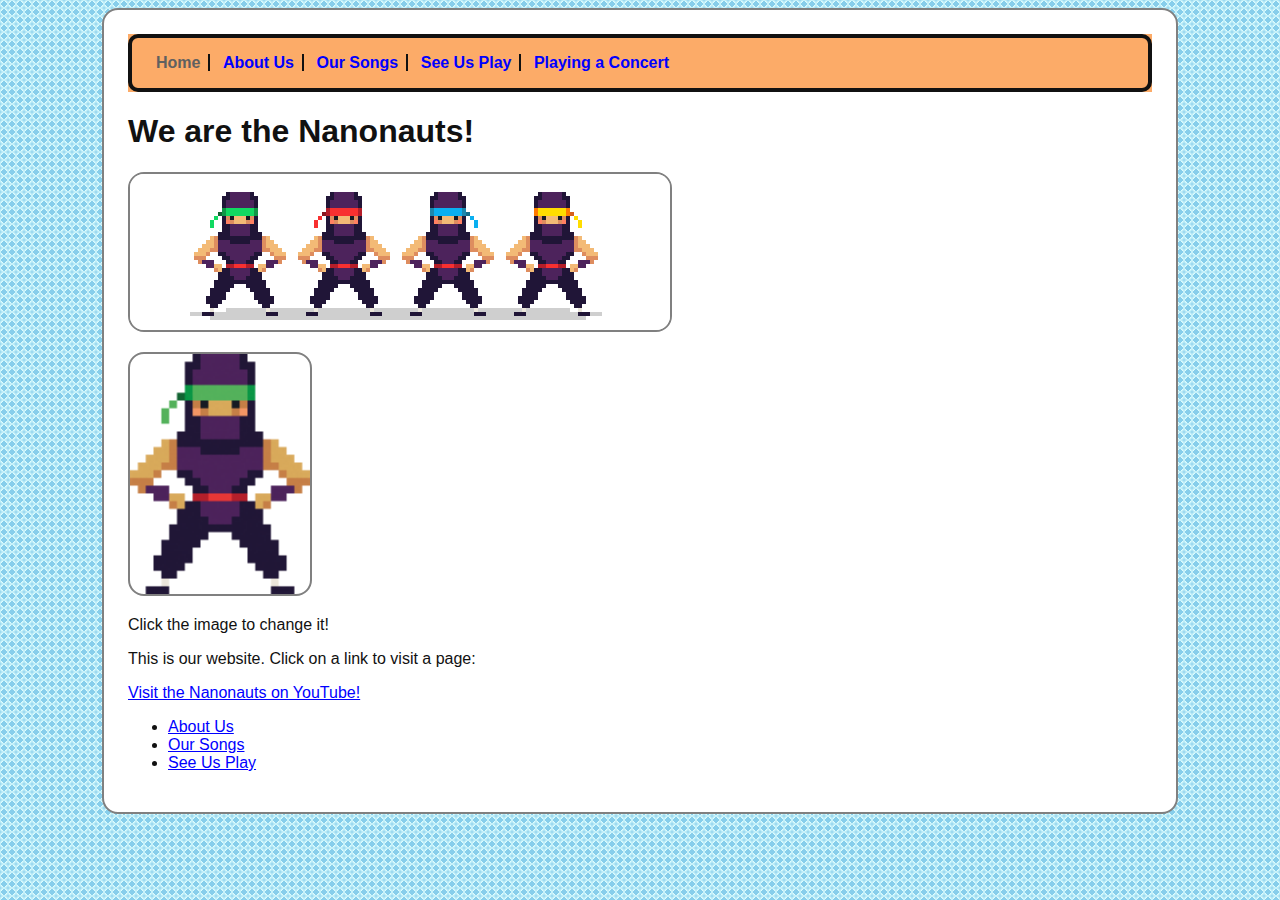
==== index.html @ caf9619e "Add files via upload" ====
<!DOCTYPE html>
<html>
<head>
<title>Home</title>
<link type="text/css" rel="stylesheet"
href="css/my-first-stylesheet.css"/>
</head>
<body>
<nav>
<ul>
<li class=selected>Home</li>
<li><a href="about-us.html">About Us</a></li>
<li><a href="our-songs.html">Our Songs</a></li>
<li><a href="see-us-play.html">See Us Play</a></li>
<li><a href="playing-a-concert.html">Playing a Concert</a></li>
</ul>
</nav>
<h1>We are the Nanonauts!</h1>
<p><img src="images/nanonauts.jpg" alt="Picture of the Nanonauts"/></p>
<p>
<img id="display-image" onclick="swapImage()" src="images/NINJA_GREEN.png" width="180" height="240"/>
</p>
<p>Click the image to change it!</p>
<script>
function swapImage() {
var imageDisplayed = document.getElementById('display-image');
if (imageDisplayed.src.match("images/NINJA_GREEN.png")) {
imageDisplayed.src = "images/NINJA_BLUE.png";
}
else {
imageDisplayed.src = "images/NINJA_GREEN.png";
}
}
</script>
<p>This is our website. Click on a link to visit a page:</p>
<a href="https://youtu.be/bTk54gRVryk">Visit the Nanonauts on YouTube!</a>
<ul>
<li><a href="about-us.html">About Us<a/></li>
<li><a href="our-songs.html">Our Songs<a/></li>
<li><a href="see-us-play.html">See Us Play<a/></li>
</ul>
</body>
</html>
---- css/my-first-stylesheet.css ----
body {
background-color: Thistle;
border: 2px solid Gray;
border-radius: 16px;
font-family: sans-serif;
margin-left: auto;
margin-right: auto;
max-width: 1024px;
min-width: 256px;
padding-top: 8px;
padding-bottom: 24px;
padding-left: 24px;
padding-right: 24px;
}
html {
background: radial-gradient(circle, SkyBlue, SkyBlue 50%, LightCyan 50%, SkyBlue);
background-size: 8px 8px;
}
nav ul {
list-style-type: none;
background-color: #FCAB68;
border: 4px solid #111111;
border-radius: 10px;
font-family: sans-serif;
font-weight: bold;
padding: 16px;
}
nav ul li {
display: inline;
border-right: 2px solid #111111;
padding-left: 8px;
padding-right: 8px;

}
nav ul li:last-child {
border-right: none;
}
nav ul li a {
text-decoration: none;
color: #111111;
}
nav li.selected {
color: #606060;
}

nav li a:hover {
text-decoration: underline;
}

a:link {
color: blue;
}

a:visited {
color: purple;
}

a:hover {
text-decoration: underline;
}

a:active {
text-decoration: underline;
background-color: black;
color: white;
}

p.top-tip {
border: 4px dashed #00AFEB;
border-radius: 10px;
padding: 16px;
background-color: #C5EBFB;
}

p.top-tip::before {
color: Orange;
content: "Mega Tip! ";
font-weight: bold;
}

table {
font-size: 70%;
border-collapse: collapse;
width: 100%;
}

th, td {
border: 1px solid #000000;
padding: 8px;
text-align: left;
}

th {
background-color: #FCAB68;
}

td {
background-color: #BA99C0;
}

/* technical stuff - set sizing to border box method */

html {
box sizing: border-box;
}

*, *:before, *:after {
box-sizing: inherit;
}

/* style the various structural elements */

html {
background-color: White;
}

body {
background-color: White;
color: #111111;
font-family: sans-serif;
margin-left: auto;
margin-right: auto;
max-width: 1024px;
min-width: 256px;
padding-left: 24px;
padding-right: 24px;
}

header {
background-color: #F45556;
}

header p {
float: left;
font-size: 16px;
font-weight: bold;
margin-top: 0px;
}

header h1 {
font-size: 16px;
text-align: right;
}

footer p.copyright {
float: left;
margin-top: 0px;
}

footer p.contact {
text-align: right;
}

nav {
background-color: #FCAB68;
}

article {
background-color: #FFD239;
}

section {
background-color: #88BB75;
margin-bottom: 24px;
min-height: 320px;
padding-left: 24px;
padding-right: 24px;
}

aside {
background-color: #1EADDF;
}

footer {
background-color: #BA99C0;
}

img.small {
float: left;
height: 200px;
margin-bottom: 24px;
margin-right: 24px;
background-color: White;
padding: 10px;
}

img.medium {
max-width: 360px;
width: 50%;
}

img.large {
width: 100%;
}

body, section, img {
border: 2px solid Gray;
border-radius: 16px;
}

@media all and (min-width: 900px)
{
article {
float: left;
width: 66%;
}
aside {
float: left;
padding-left: 24px;
width: 30%;
}
footer {
clear: both;
}
}
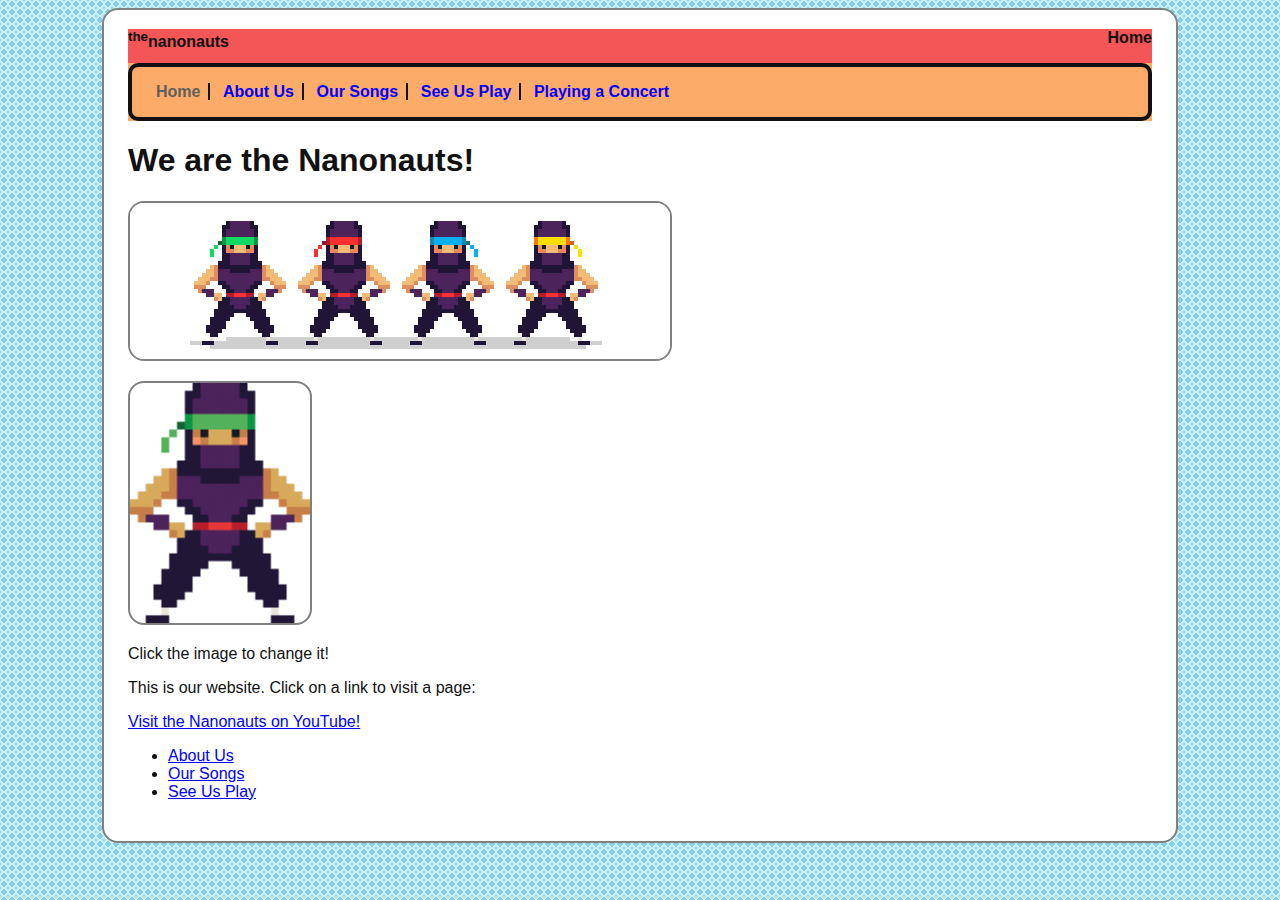
==== commit 8b140cf6: "Add files via upload" ====
--- a/index.html
+++ b/index.html
@@ -1,43 +1,47 @@
 <!DOCTYPE html>
 <html>
-<head>
-<title>Home</title>
-<link type="text/css" rel="stylesheet"
-href="css/my-first-stylesheet.css"/>
-</head>
-<body>
-<nav>
-<ul>
-<li class=selected>Home</li>
-<li><a href="about-us.html">About Us</a></li>
-<li><a href="our-songs.html">Our Songs</a></li>
-<li><a href="see-us-play.html">See Us Play</a></li>
-<li><a href="playing-a-concert.html">Playing a Concert</a></li>
-</ul>
-</nav>
-<h1>We are the Nanonauts!</h1>
-<p><img src="images/nanonauts.jpg" alt="Picture of the Nanonauts"/></p>
-<p>
-<img id="display-image" onclick="swapImage()" src="images/NINJA_GREEN.png" width="180" height="240"/>
-</p>
-<p>Click the image to change it!</p>
-<script>
-function swapImage() {
-var imageDisplayed = document.getElementById('display-image');
-if (imageDisplayed.src.match("images/NINJA_GREEN.png")) {
-imageDisplayed.src = "images/NINJA_BLUE.png";
-}
-else {
-imageDisplayed.src = "images/NINJA_GREEN.png";
-}
-}
-</script>
-<p>This is our website. Click on a link to visit a page:</p>
-<a href="https://youtu.be/bTk54gRVryk">Visit the Nanonauts on YouTube!</a>
-<ul>
-<li><a href="about-us.html">About Us<a/></li>
-<li><a href="our-songs.html">Our Songs<a/></li>
-<li><a href="see-us-play.html">See Us Play<a/></li>
-</ul>
-</body>
+	<head>
+		<title>Home</title>
+		<link type="text/css" rel="stylesheet"
+		href="css/my-first-stylesheet.css"/>
+	</head>
+	<body>
+		<header>
+			<p><sup>the</sup>nanonauts</p>
+			<h1>Home</h1>
+			<nav>
+				<ul>
+					<li class=selected>Home</li>
+					<li><a href="about-us.html">About Us</a></li>
+					<li><a href="our-songs.html">Our Songs</a></li>
+					<li><a href="see-us-play.html">See Us Play</a></li>
+					<li><a href="playing-a-concert.html">Playing a Concert</a></li>
+				</ul>
+			</nav>
+		</header>
+		<h1>We are the Nanonauts!</h1>
+		<p><img src="images/nanonauts.jpg" alt="Picture of the Nanonauts"/></p>
+		<p>
+		<img id="display-image" onclick="swapImage()" src="images/NINJA_GREEN.png" width="180" height="240"/>
+		</p>
+		<p>Click the image to change it!</p>
+		<script>
+		function swapImage() {
+		var imageDisplayed = document.getElementById('display-image');
+		if (imageDisplayed.src.match("images/NINJA_GREEN.png")) {
+		imageDisplayed.src = "images/NINJA_BLUE.png";
+		}
+		else {
+		imageDisplayed.src = "images/NINJA_GREEN.png";
+		}
+		}
+		</script>
+		<p>This is our website. Click on a link to visit a page:</p>
+		<a href="https://youtu.be/bTk54gRVryk">Visit the Nanonauts on YouTube!</a>
+		<ul>
+			<li><a href="about-us.html">About Us<a/></li>
+			<li><a href="our-songs.html">Our Songs<a/></li>
+			<li><a href="see-us-play.html">See Us Play<a/></li>
+		</ul>
+	</body>
 </html>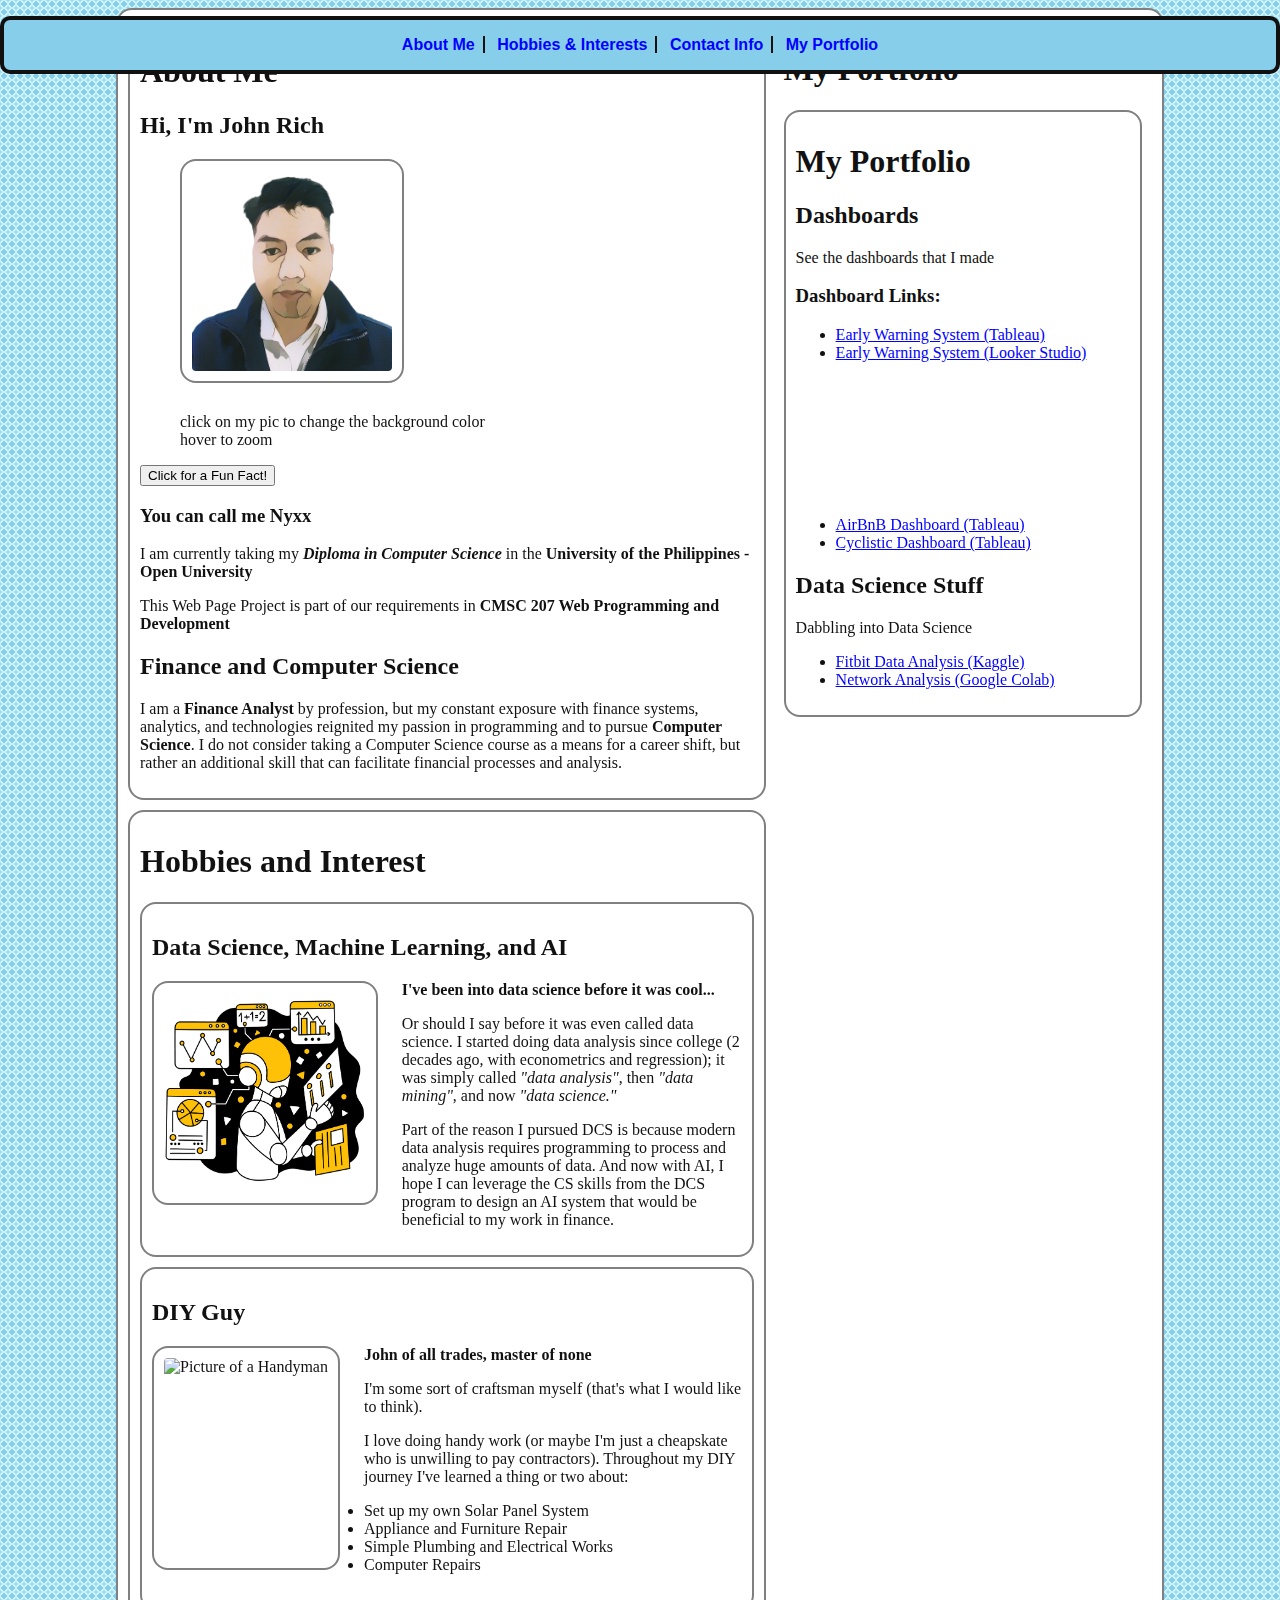
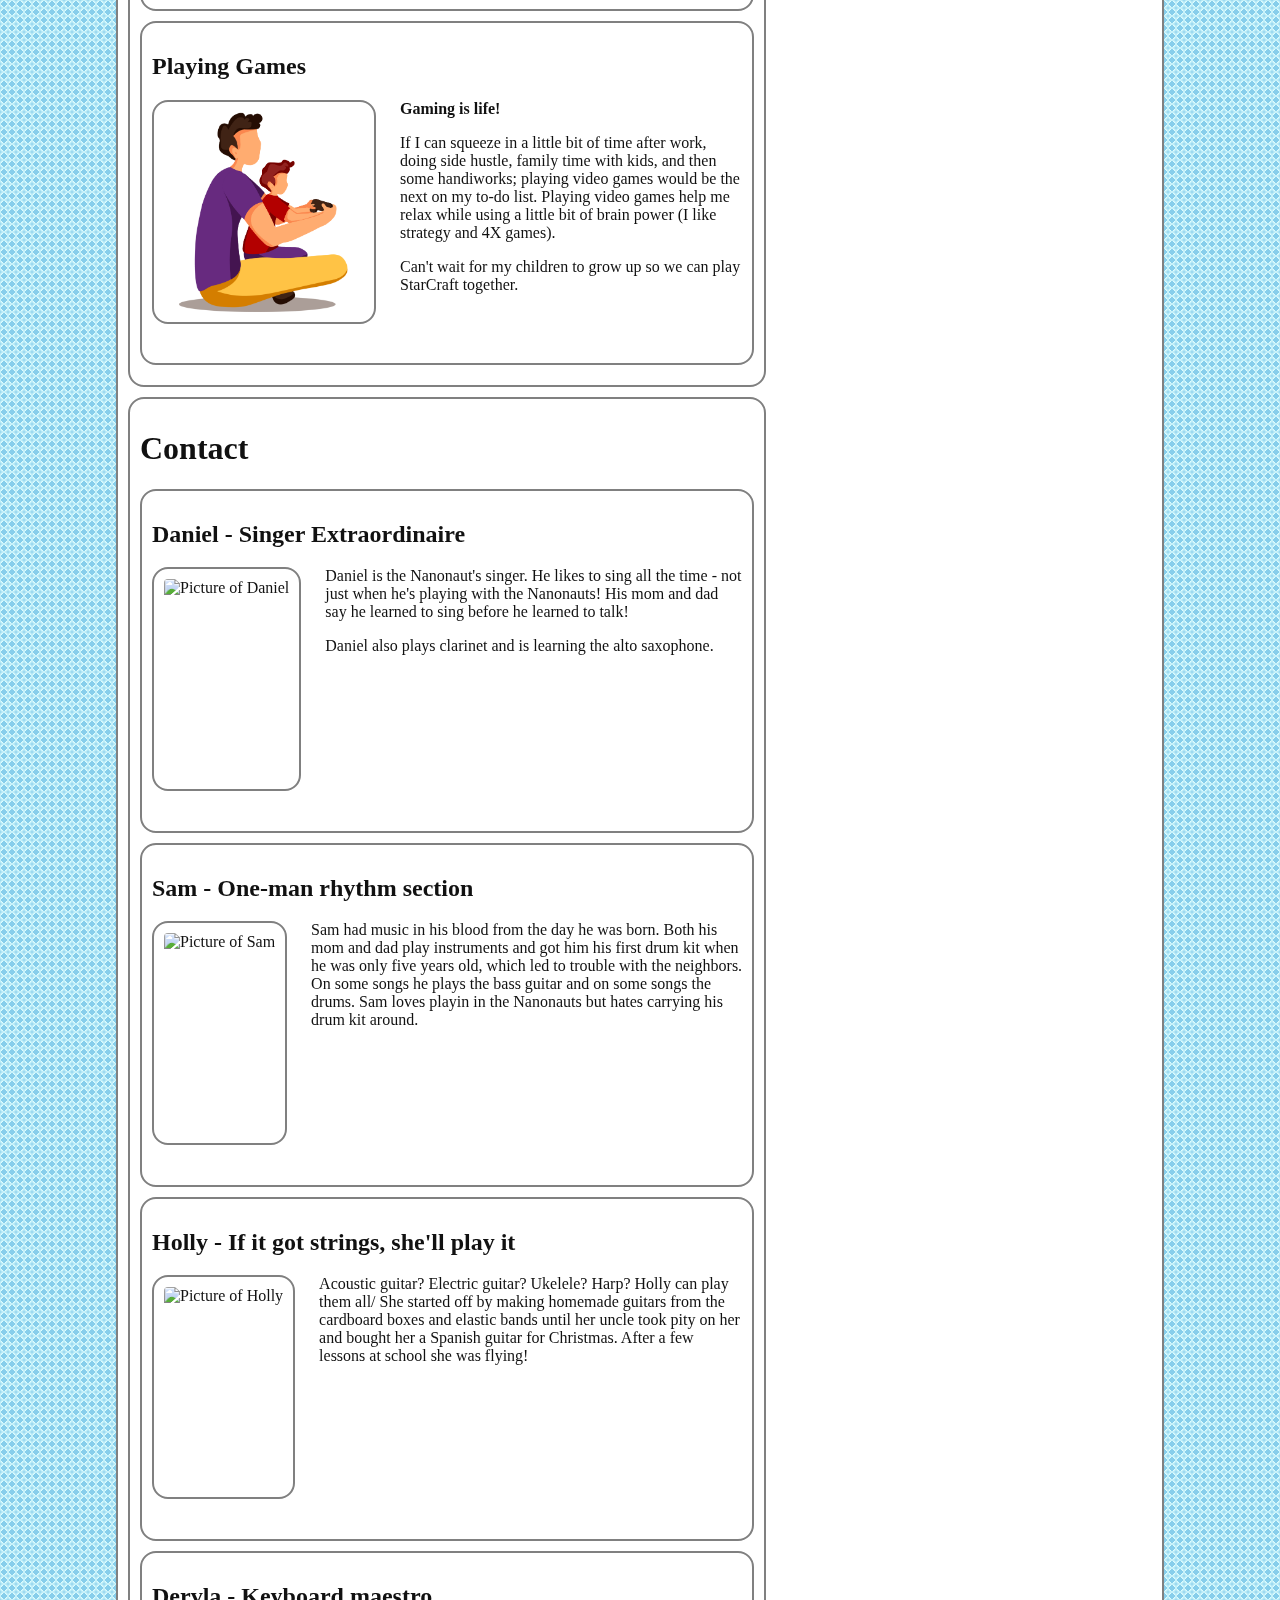
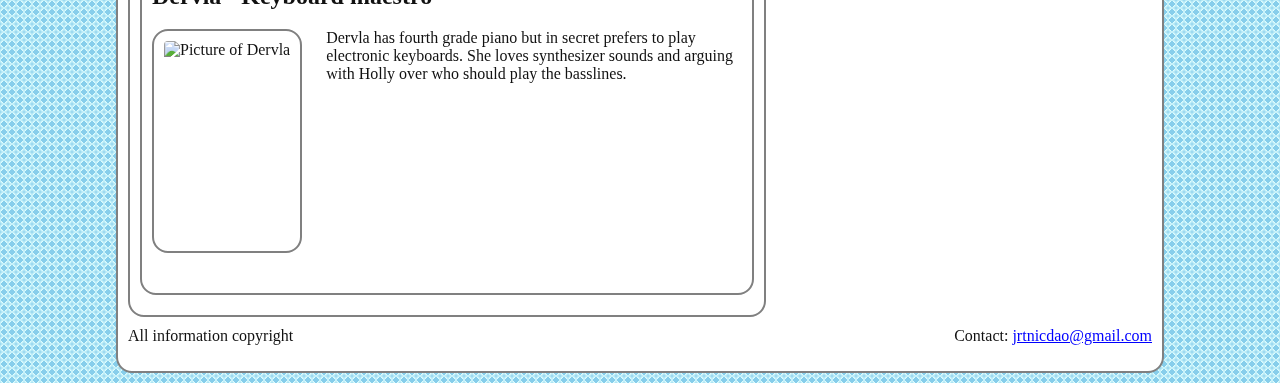
==== commit 95c1ccbd: "Add files via upload" ====
--- a/index.html
+++ b/index.html
@@ -1,47 +1,162 @@
 <!DOCTYPE html>
 <html>
 	<head>
-		<title>Home</title>
+		<title>About Me</title>
 		<link type="text/css" rel="stylesheet"
-		href="css/my-first-stylesheet.css"/>
+		href="css/stylesheet.css"/>
 	</head>
 	<body>
+		<aside id="portfolio">
+			<h1>My Portfolio</h1>
+			<section>
+				<h1>My Portfolio</h1>
+				<h2>Dashboards</h2>
+				<p>See the dashboards that I made</p>
+				<h3>Dashboard Links:</h3>
+				<ul>
+					<li><a href="https://public.tableau.com/views/EarlyWarningSystem_17328000740630/Dashboard1?:language=en-US&:sid=&:redirect=auth&:display_count=n&:origin=viz_share_link target="_blank">Early Warning System (Tableau)</a></li>
+					
+					<div class='tableauPlaceholder' id='viz1741093711303' style='position: relative'><noscript><a href='#'><img alt='Dashboard 1 ' src='https:&#47;&#47;public.tableau.com&#47;static&#47;images&#47;Ea&#47;EarlyWarningSystem_17328000740630&#47;Dashboard1&#47;1_rss.png' style='border: none' /></a></noscript><object class='tableauViz'  style='display:none;'><param name='host_url' value='https%3A%2F%2Fpublic.tableau.com%2F' /> <param name='embed_code_version' value='3' /> <param name='site_root' value='' /><param name='name' value='EarlyWarningSystem_17328000740630&#47;Dashboard1' /><param name='tabs' value='no' /><param name='toolbar' value='yes' /><param name='static_image' value='https:&#47;&#47;public.tableau.com&#47;static&#47;images&#47;Ea&#47;EarlyWarningSystem_17328000740630&#47;Dashboard1&#47;1.png' /> <param name='animate_transition' value='yes' /><param name='display_static_image' value='yes' /><param name='display_spinner' value='yes' /><param name='display_overlay' value='yes' /><param name='display_count' value='yes' /><param name='language' value='en-GB' /></object></div>                <script type='text/javascript'>                    var divElement = document.getElementById('viz1741093711303');                    var vizElement = divElement.getElementsByTagName('object')[0];                    if ( divElement.offsetWidth > 800 ) { vizElement.style.width='1000px';vizElement.style.height='827px';} else if ( divElement.offsetWidth > 500 ) { vizElement.style.width='1000px';vizElement.style.height='827px';} else { vizElement.style.width='100%';vizElement.style.height='927px';}                     var scriptElement = document.createElement('script');                    scriptElement.src = 'https://public.tableau.com/javascripts/api/viz_v1.js';                    vizElement.parentNode.insertBefore(scriptElement, vizElement);                </script>
+									
+					<li><a href="https://lookerstudio.google.com/s/oiK0fkJfTrY" target="_blank">Early Warning System (Looker Studio)</a></li>	
+					
+					<iframe width="200" height="150" src="https://lookerstudio.google.com/embed/reporting/3fd10993-2ea7-4124-aca2-687353d52926/page/VCzWE" frameborder="0" style="border:0" allowfullscreen sandbox="allow-storage-access-by-user-activation allow-scripts allow-same-origin allow-popups allow-popups-to-escape-sandbox"></iframe>
+					
+					
+					<li><a href="https://public.tableau.com/shared/4PYMQXJGH?:display_count=n&:origin=viz_share_link" target="_blank">AirBnB Dashboard (Tableau)</a></li>	
+					<div class='tableauPlaceholder' id='viz1741093002681' style='position: relative'><noscript><a href='#'><img alt=' ' src='https:&#47;&#47;public.tableau.com&#47;static&#47;images&#47;4P&#47;4PYMQXJGH&#47;1_rss.png' style='border: none' /></a></noscript><object class='tableauViz'  style='display:none;'><param name='host_url' value='https%3A%2F%2Fpublic.tableau.com%2F' /> <param name='embed_code_version' value='3' /> <param name='path' value='shared&#47;4PYMQXJGH' /> <param name='toolbar' value='yes' /><param name='static_image' value='https:&#47;&#47;public.tableau.com&#47;static&#47;images&#47;4P&#47;4PYMQXJGH&#47;1.png' /> <param name='animate_transition' value='yes' /><param name='display_static_image' value='yes' /><param name='display_spinner' value='yes' /><param name='display_overlay' value='yes' /><param name='display_count' value='yes' /><param name='language' value='en-GB' /></object></div>                <script type='text/javascript'>                    var divElement = document.getElementById('viz1741093002681');                    var vizElement = divElement.getElementsByTagName('object')[0];                    if ( divElement.offsetWidth > 800 ) { vizElement.style.minWidth='1000px';vizElement.style.maxWidth='100%';vizElement.style.minHeight='850px';vizElement.style.maxHeight=(divElement.offsetWidth*0.75)+'px';} else if ( divElement.offsetWidth > 500 ) { vizElement.style.minWidth='1000px';vizElement.style.maxWidth='100%';vizElement.style.minHeight='850px';vizElement.style.maxHeight=(divElement.offsetWidth*0.75)+'px';} else { vizElement.style.width='100%';vizElement.style.minHeight='1000px';vizElement.style.maxHeight=(divElement.offsetWidth*1.77)+'px';}                     var scriptElement = document.createElement('script');                    scriptElement.src = 'https://public.tableau.com/javascripts/api/viz_v1.js';                    vizElement.parentNode.insertBefore(scriptElement, vizElement);                </script>
+					
+					<li><a href="https://public.tableau.com/views/CyclisticDashboard_16885450816760/TripFactors?:language=en-GB&:sid=&:redirect=auth&:display_count=n&:origin=viz_share_link" target="_blank">Cyclistic Dashboard (Tableau)</a></li>	
+					<div class='tableauPlaceholder' id='viz1741093146425' style='position: relative'><noscript><a href='#'><img alt=' ' src='https:&#47;&#47;public.tableau.com&#47;static&#47;images&#47;Cy&#47;CyclisticDashboard_16885450816760&#47;TripFactors&#47;1_rss.png' style='border: none' /></a></noscript><object class='tableauViz'  style='display:none;'><param name='host_url' value='https%3A%2F%2Fpublic.tableau.com%2F' /> <param name='embed_code_version' value='3' /> <param name='site_root' value='' /><param name='name' value='CyclisticDashboard_16885450816760&#47;TripFactors' /><param name='tabs' value='yes' /><param name='toolbar' value='yes' /><param name='static_image' value='https:&#47;&#47;public.tableau.com&#47;static&#47;images&#47;Cy&#47;CyclisticDashboard_16885450816760&#47;TripFactors&#47;1.png' /> <param name='animate_transition' value='yes' /><param name='display_static_image' value='yes' /><param name='display_spinner' value='yes' /><param name='display_overlay' value='yes' /><param name='display_count' value='yes' /><param name='language' value='en-GB' /></object></div>                <script type='text/javascript'>                    var divElement = document.getElementById('viz1741093146425');                    var vizElement = divElement.getElementsByTagName('object')[0];                    if ( divElement.offsetWidth > 800 ) { vizElement.style.minWidth='1000px';vizElement.style.maxWidth='100%';vizElement.style.minHeight='850px';vizElement.style.maxHeight=(divElement.offsetWidth*0.75)+'px';} else if ( divElement.offsetWidth > 500 ) { vizElement.style.minWidth='1000px';vizElement.style.maxWidth='100%';vizElement.style.minHeight='850px';vizElement.style.maxHeight=(divElement.offsetWidth*0.75)+'px';} else { vizElement.style.width='100%';vizElement.style.minHeight='1450px';vizElement.style.maxHeight=(divElement.offsetWidth*1.77)+'px';}                     var scriptElement = document.createElement('script');                    scriptElement.src = 'https://public.tableau.com/javascripts/api/viz_v1.js';                    vizElement.parentNode.insertBefore(scriptElement, vizElement);                </script>
+				</ul>
+				<h2>Data Science Stuff</h2>
+				<p>Dabbling into Data Science</p>
+				<ul>
+				<li><a href="https://www.kaggle.com/code/nyxx777/bellabeat-fitbit-google-capstone-using-r" target="_blank">Fitbit Data Analysis (Kaggle) </a></li>
+				<li><a href="https://colab.research.google.com/drive/1aXVa7lZGWtb0GRKYjDm5HSJyvZteQUDy?usp=sharing" target="_blank">Network Analysis (Google Colab)</a></li>
+				
+				
+				</ul>
+			</section>		
+		</aside>
 		<header>
-			<p><sup>the</sup>nanonauts</p>
-			<h1>Home</h1>
 			<nav>
 				<ul>
-					<li class=selected>Home</li>
-					<li><a href="about-us.html">About Us</a></li>
-					<li><a href="our-songs.html">Our Songs</a></li>
-					<li><a href="see-us-play.html">See Us Play</a></li>
-					<li><a href="playing-a-concert.html">Playing a Concert</a></li>
+					<li><a href="#about">About Me</a></li>
+					<li><a href="#hobbies-interest">Hobbies & Interests</a></li>
+					<li><a href="#contact">Contact Info</a></li>
+					<li><a href="#portfolio">My Portfolio</a></li>
 				</ul>
 			</nav>
 		</header>
-		<h1>We are the Nanonauts!</h1>
-		<p><img src="images/nanonauts.jpg" alt="Picture of the Nanonauts"/></p>
-		<p>
-		<img id="display-image" onclick="swapImage()" src="images/NINJA_GREEN.png" width="180" height="240"/>
-		</p>
-		<p>Click the image to change it!</p>
-		<script>
-		function swapImage() {
-		var imageDisplayed = document.getElementById('display-image');
-		if (imageDisplayed.src.match("images/NINJA_GREEN.png")) {
-		imageDisplayed.src = "images/NINJA_BLUE.png";
-		}
-		else {
-		imageDisplayed.src = "images/NINJA_GREEN.png";
-		}
-		}
-		</script>
-		<p>This is our website. Click on a link to visit a page:</p>
-		<a href="https://youtu.be/bTk54gRVryk">Visit the Nanonauts on YouTube!</a>
-		<ul>
-			<li><a href="about-us.html">About Us<a/></li>
-			<li><a href="our-songs.html">Our Songs<a/></li>
-			<li><a href="see-us-play.html">See Us Play<a/></li>
-		</ul>
+		<article id="about">
+			<h1>About Me</h1>
+			<h2>Hi, I'm John Rich</h2>
+			<figure>
+			<p><img id="display-image" src="images/profile.png" alt="Picture of Me" onclick="swapImage()"/ width="200px" height="200px"></p>
+			<figcaption>click on my pic to change the background color</figcaption>
+			<figcaption>hover to zoom</figcaption>
+			</figure>
+			
+			<button onclick="showFunFact()">Click for a Fun Fact!</button>
+			<p id="funFact"></p>
+			
+			<h3>You can call me Nyxx</h3>
+			<p>I am currently taking my <strong><em>Diploma in Computer Science</em></strong> in the <strong>University of the Philippines - Open University</strong></p>
+			<p>This Web Page Project is part of our requirements in <strong>CMSC 207 Web Programming and Development</strong></p>
+			
+			<h2>Finance and Computer Science</h2>
+			<p>I am a <strong>Finance Analyst</strong> by profession, but my constant exposure with finance systems, analytics, and technologies reignited my passion in programming and to pursue <strong>Computer Science</strong>. I do not consider taking a  Computer Science course as a means for a career shift, but rather an additional skill that can facilitate financial processes and analysis.</p>
+		</article>
+		
+		<article id="hobbies-interest">
+			<h1>Hobbies and Interest</h1>
+			<section>
+				<h2>Data Science, Machine Learning, and AI</h2>
+				<p>
+					<img class="small" src="images/MachineLearning.png" alt="Robot Learning"/>
+				</p>
+				<p><strong>I've been into data science before it was cool...</strong></p>
+				<p>Or should I say before it was even called data science. I started doing data analysis since college (2 decades ago, with econometrics and regression);  it was simply called <em>"data analysis"</em>, then <em>"data mining"</em>, and now <em>"data science."</em></p>
+				<p>Part of the reason I pursued DCS is because modern data analysis requires programming to process and analyze huge amounts of data. And now with AI, I hope I can leverage the CS skills from the DCS program to design an AI system that would be beneficial to my work in finance.</p>
+			</section>
+			<section>
+				<h2>DIY Guy</h2>
+				<p>
+					<img class="small" src="images/Handyman.png" alt="Picture of a Handyman"/>
+				</p>
+				<p><strong>John of all trades, master of none</strong></p>
+				<p>I'm some sort of craftsman myself (that's what I would like to think).</p>
+				<p>I love doing handy work (or maybe I'm just a cheapskate who is unwilling to pay contractors). Throughout my DIY journey I've learned a thing or two about:</p>
+					<ul>
+						<li>Set up my own Solar Panel System</li>
+						<li>Appliance and Furniture Repair</li>
+						<li>Simple Plumbing and Electrical Works</li>
+						<li>Computer Repairs</li>
+					</ul>
+			</section>
+			<section>
+				<h2>Playing Games</h2>
+				<p>
+					<img class="small" src="images/PlayingGames.png" alt="Picture of Parent and Child Playing a Video Game"/>
+				</p>
+				<p><strong>Gaming is life!</strong></p>
+				<p>If I can squeeze in a little bit of time after work, doing side hustle, family time with kids, and then some handiworks; playing video games would be the next on my to-do list. Playing video games help me relax while using a little bit of brain power (I like strategy and 4X games).
+				<p>Can't wait for my children to grow up so we can play StarCraft together.</p>
+			</section>
+		</article>
+		<article id="contact">
+			<h1>Contact</h1>
+			<section>
+				<h2>Daniel - Singer Extraordinaire</h2>
+				<p>
+					<img class="small" src="images/NINJA_BLUE.png" alt="Picture of Daniel"/>
+				</p>
+				<p>Daniel is the Nanonaut's singer. He likes to sing all the time - not just when he's playing with the Nanonauts! His mom and dad say he learned to sing before he learned to talk!</p>
+				<p>Daniel also plays clarinet and is learning the alto saxophone.</p>
+			</section>
+			<section>
+				<h2>Sam - One-man rhythm section</h2>
+				<p>
+					<img class="small" src="images/NINJA_GREEN.png" alt="Picture of Sam"/>
+				</p>
+				<p>Sam had music in his blood from the day he was born. Both his mom and dad play instruments and got him his first drum kit when he was only five years old, which led to trouble with the neighbors. On some songs he plays the bass guitar and on some songs the drums. Sam loves playin in the Nanonauts but hates carrying his drum kit around.</p>
+			</section>
+			<section>
+				<h2>Holly - If it got strings, she'll play it</h2>
+				<p>
+					<img class="small" src="images/NINJA_YELLOW.png" alt="Picture of Holly"/>
+				</p>
+				<p>Acoustic guitar? Electric guitar? Ukelele? Harp? Holly can play them all/ She started off by making homemade guitars from the cardboard boxes and elastic bands until her uncle took pity on her and bought her a Spanish guitar for Christmas. After a few lessons at school she was flying!</p>
+			</section>		
+			<section>
+				<h2>Dervla - Keyboard maestro</h2>
+				<p>
+					<img class="small" src="images/NINJA_RED.png" alt="Picture of Dervla"/>
+				</p>
+				<p>Dervla has fourth grade piano but in secret prefers to play electronic keyboards. She loves synthesizer sounds and arguing with Holly over who should play the basslines.</p>
+			</section>
+		</article>
+
+		<footer>
+			<p class="copyright">All information copyright</p>
+			<p class="contact">Contact: <a href="mailto:jrtnicdao@gmail.com">jrtnicdao@gmail.com</a></p>
+		</footer>
 	</body>
+	<script>
+	function swapImage() {
+	var imageDisplayed = document.getElementById('display-image');
+	if (imageDisplayed.src.match("images/profile.png")) {
+	imageDisplayed.src = "images/profile-blubg.png";
+	}
+	else {
+	imageDisplayed.src = "images/profile.png";
+	}
+	}
+	
+	function showFunFact() {
+		document.getElementById('funFact').textContent = "My favorite food is Sinigang.";
+	}
+	</script>
+
 </html>--- a/css/stylesheet.css
+++ b/css/stylesheet.css
@@ -0,0 +1,269 @@
+a:link {
+color: blue;
+}
+
+a:visited {
+color: purple;
+}
+
+a:hover {
+text-decoration: underline;
+}
+
+a:active {
+text-decoration: underline;
+background-color: black;
+color: white;
+}
+
+p.top-tip {
+border: 4px dashed #00AFEB;
+border-radius: 10px;
+padding: 16px;
+background-color: #C5EBFB;
+}
+
+p.top-tip::before {
+color: Orange;
+content: "Mega Tip! ";
+font-weight: bold;
+}
+
+table {
+font-size: 70%;
+border-collapse: collapse;
+width: 100%;
+}
+
+th, td {
+border: 1px solid #000000;
+padding: 8px;
+text-align: left;
+}
+
+th {
+background-color: #FCAB68;
+}
+
+td {
+background-color: #BA99C0;
+}
+
+/* technical stuff - set sizing to border box method */
+/* set sizing to border box method */
+
+html {
+box sizing: border-box;
+}
+
+*, *:before, *:after {
+box-sizing: inherit;
+}
+
+/* style the various structural elements */
+
+html {
+background-color: White;
+}
+
+/* set maximum and minimum widths for the body anc center within the viewport */
+
+body {
+background-color: White;
+color: #111111;
+font-family: calibri;
+margin-left: auto;
+margin-right: auto;
+max-width: 1024px;
+min-width: 256px;
+padding-left: 24px;
+padding-right: 24px;
+padding-top: 50px; 
+}
+
+/* add a fancy background*/
+html {
+background: radial-gradient(circle, SkyBlue, SkyBlue 50%, LightCyan 50%, SkyBlue);
+background-size: 8px 8px;
+}
+
+/* header */
+
+header p {
+float: left;
+font-size: 16px;
+font-weight: bold;
+margin-top: 0px;
+}
+
+header h1 {
+font-size: 16px;
+text-align: right;
+}
+
+/* the menu*/
+
+nav ul {
+list-style-type: none;
+background-color: SkyBlue;
+border: 4px solid #111111;
+border-radius: 10px;
+font-family: sans-serif;
+font-weight: bold;
+padding: 16px;
+}
+nav ul li {
+display: inline;
+border-right: 2px solid #111111;
+padding-left: 8px;
+padding-right: 8px;
+
+}
+nav ul li:last-child {
+border-right: none;
+}
+nav ul li a {
+text-decoration: none;
+color: #111111;
+}
+nav li.selected {
+color: #606060;
+}
+
+nav li a:hover {
+text-decoration: underline;
+}
+
+/* biographies */
+
+section {
+background-color: #FFFFFF;
+margin-bottom: 24px;
+min-height: 320px;
+padding-left: 24px;
+padding-right: 24px;
+}
+
+/* the aside */
+aside {
+}
+
+/* footer */
+
+footer p.copyright {
+float: left;
+margin-top: 0px;
+}
+
+footer p.contact {
+text-align: right;
+}
+
+
+
+/* small images are set to 200px in height */
+
+img.small {
+float: left;
+height: 200px;
+margin-bottom: 24px;
+margin-right: 24px;
+background-color: White;
+padding: 10px;
+}
+
+/* medium images can be 50% of the container element's width, up to 360px */
+
+img.medium {
+max-width: 360px;
+width: 50%;
+}
+
+/* large images can be 100% of the container element's width */
+img.large {
+width: 100%;
+}
+
+/* add the same style of border to the elements which are to have borders */
+body, section, img, article {
+border: 2px solid Gray;
+padding: 10px;
+border-radius: 16px;
+margin-bottom: 10px;
+}
+
+/* the elements that are specific to a wide viewport (over 56em) */
+@media all and (min-width: 900px)
+{
+article {
+float: left;
+width: 60%;
+}
+aside {
+top: 0;
+float: right;
+padding: 10px;
+width: 35%;
+}
+footer {
+clear: both;
+}
+
+}
+
+/* Style the navigation bar */
+nav {
+    position: fixed;
+    top: 0;
+    left: 0;
+    width: 100%;
+    text-align: center;
+}
+
+
+/* Navigation menu styling 
+nav ul {
+    list-style: none;
+    display: flex;
+    justify-content: center;
+}
+*/
+
+
+/*
+nav ul li {
+    margin: 0 15px;
+}
+
+nav ul li a {
+    color: white;
+    text-decoration: none;
+    font-size: 18px;
+    font-weight: bold;
+    transition: color 0.3s;
+}
+
+nav ul li a:hover {
+    color: #00c4ff;
+}
+*/
+/* Push content down to prevent it from being hidden under navbar 
+body {
+    padding-top: 50px;
+}
+*/
+/* Make it responsive 
+@media (max-width: 600px) {
+    nav ul {
+        flex-direction: column;
+    }
+
+    nav ul li {
+        margin: 5px 0;
+    }
+}
+*/
+
+#display-image:hover {
+  transform: scale(1.5); /* Make the image slightly larger on hover */
+}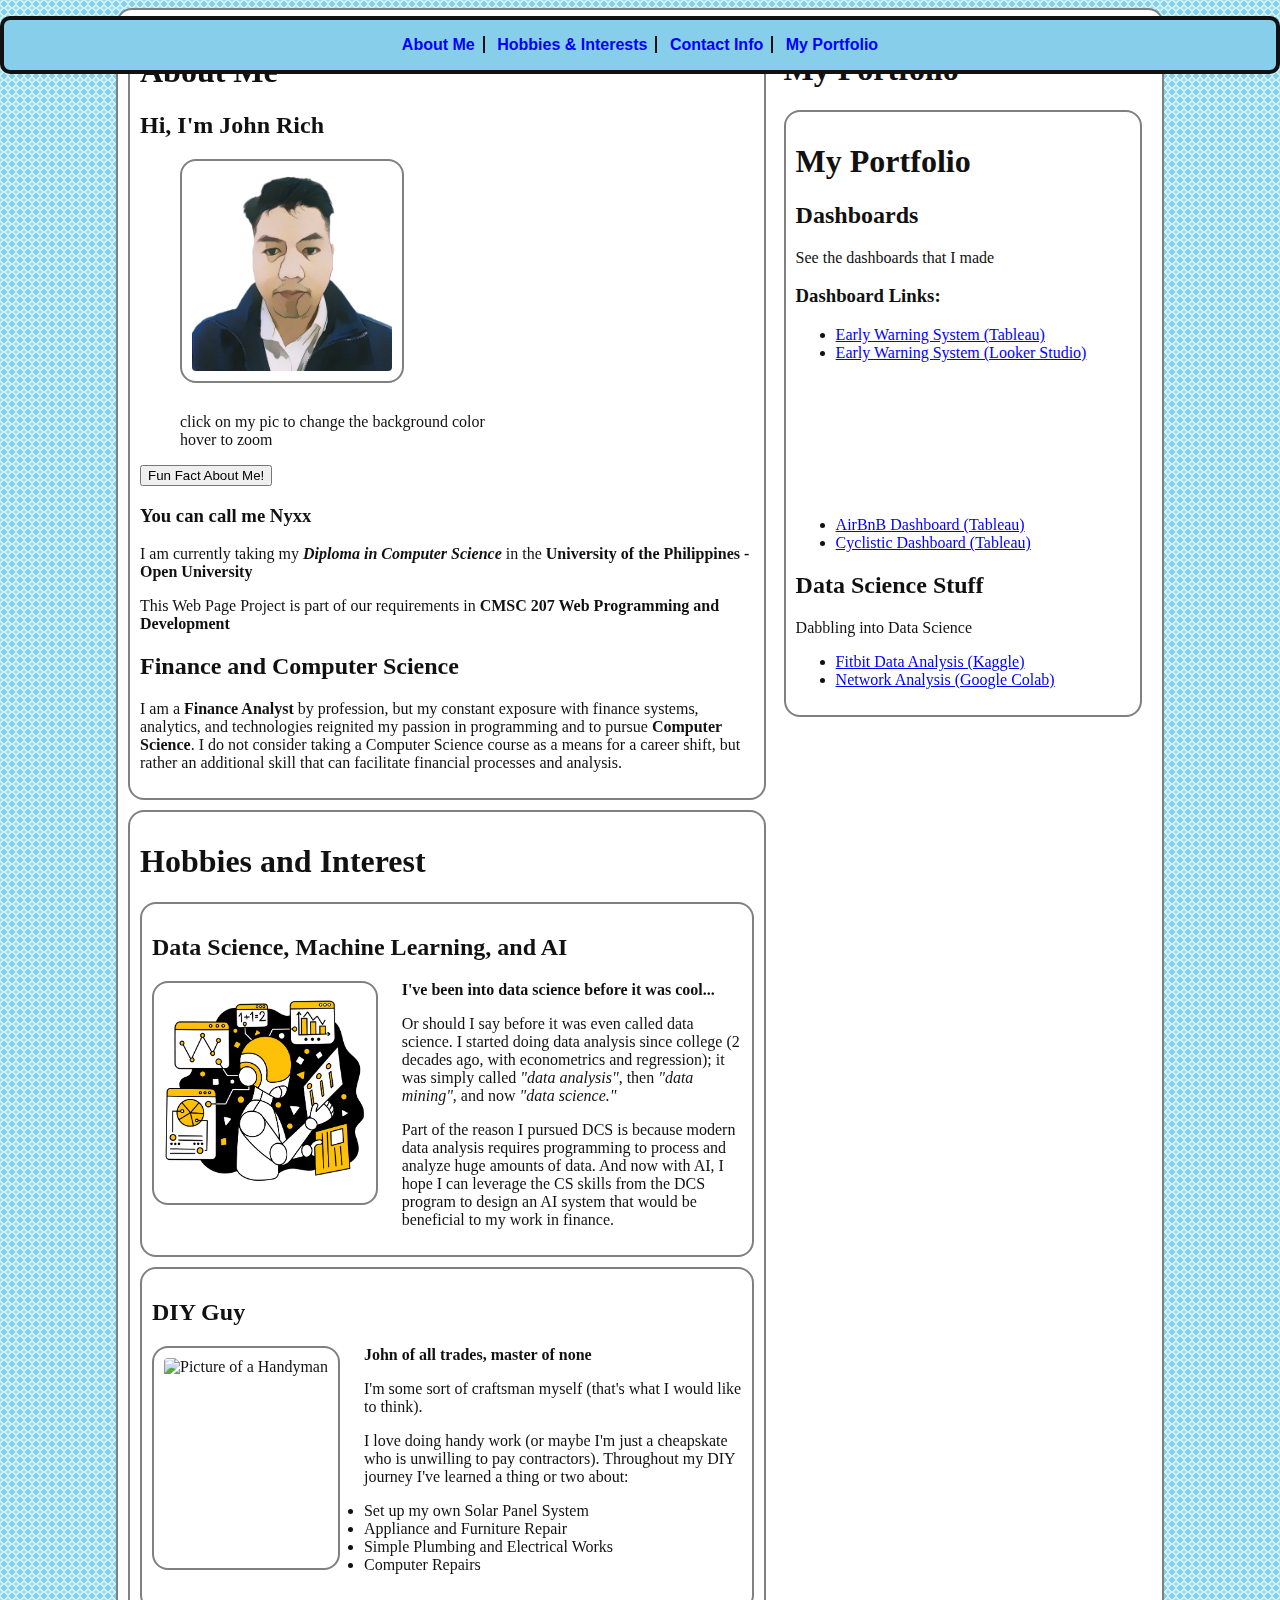
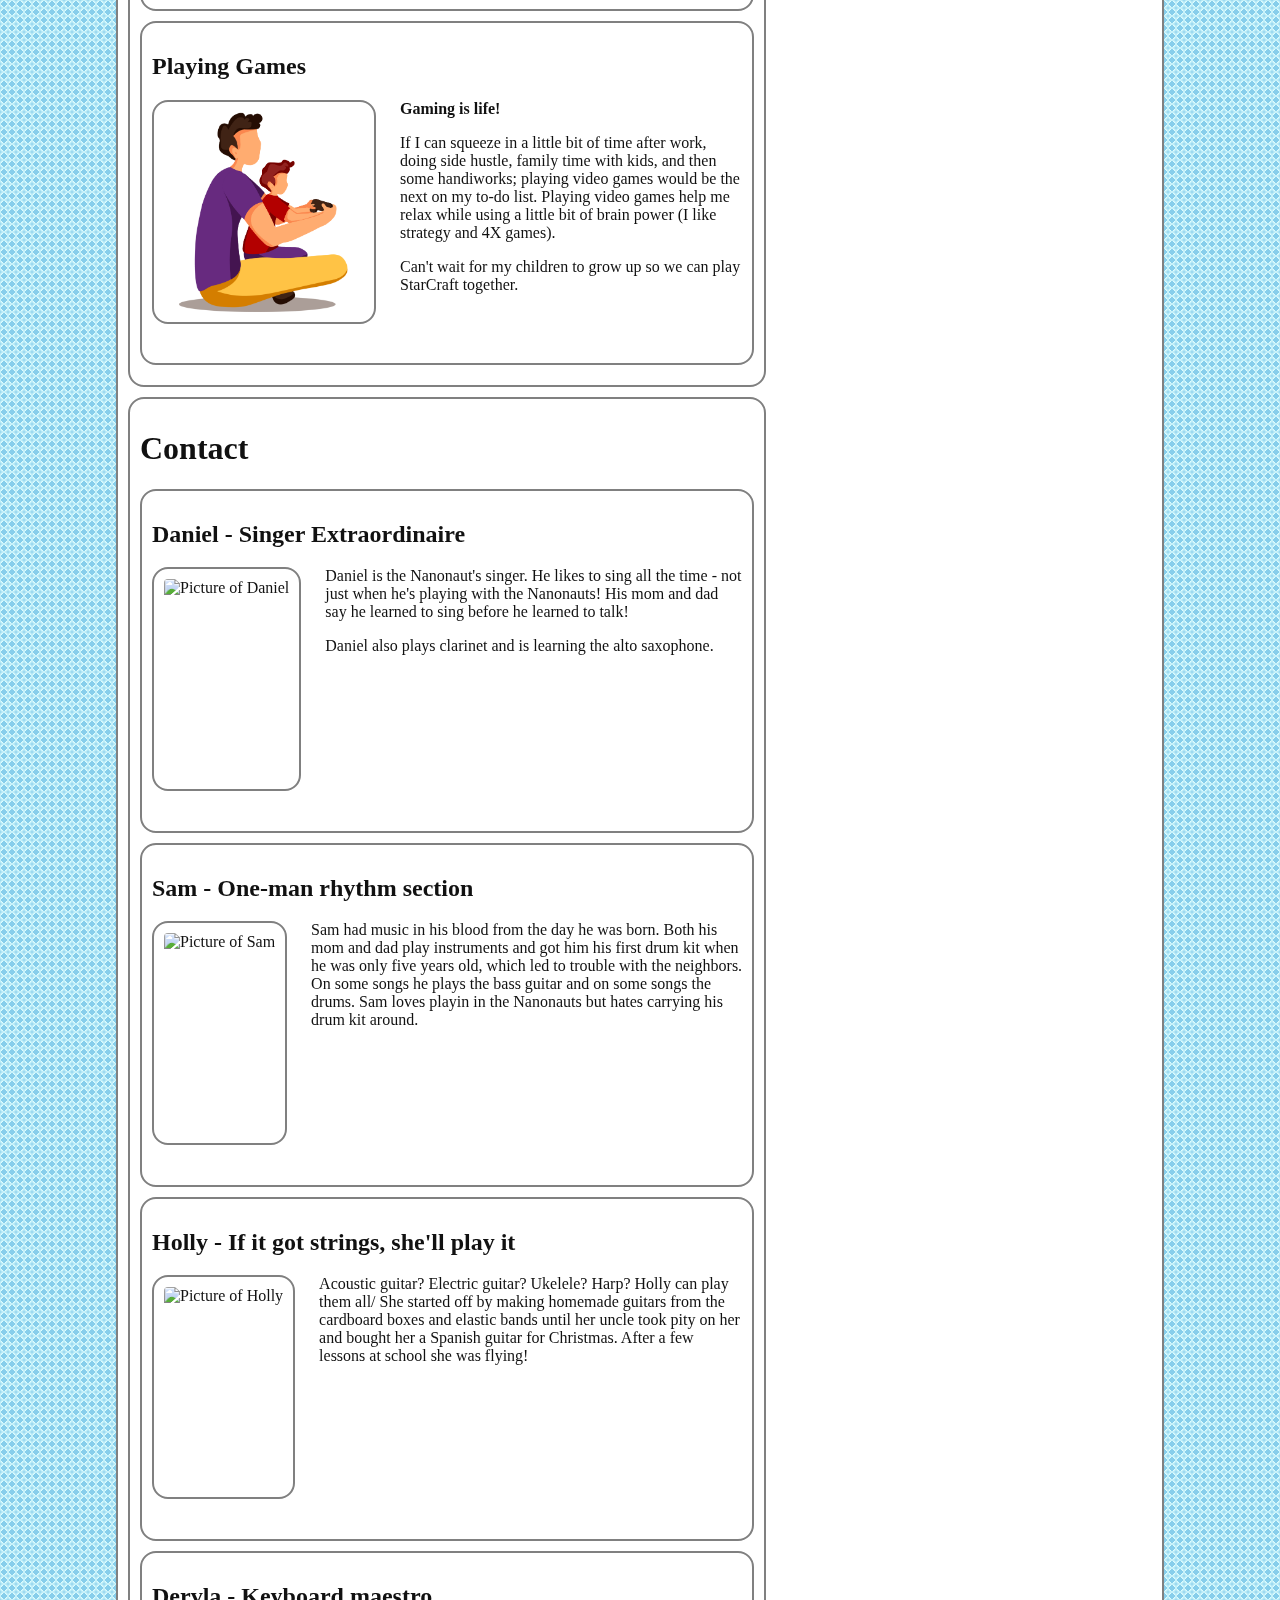
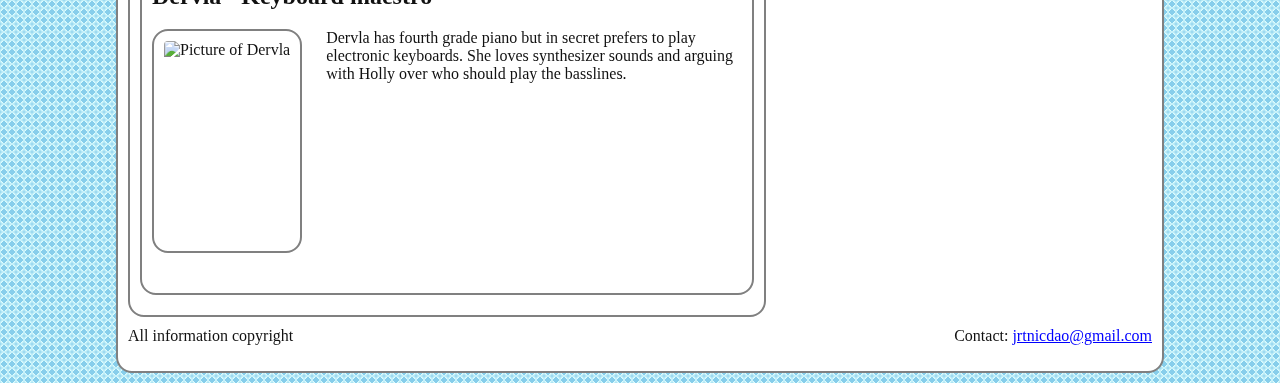
==== commit 721cc134: "Update index.html" ====
--- a/index.html
+++ b/index.html
@@ -58,7 +58,7 @@
 			<figcaption>hover to zoom</figcaption>
 			</figure>
 			
-			<button onclick="showFunFact()">Click for a Fun Fact!</button>
+			<button onclick="showFunFact()">Fun Fact About Me!</button>
 			<p id="funFact"></p>
 			
 			<h3>You can call me Nyxx</h3>
@@ -159,4 +159,4 @@
 	}
 	</script>
 
-</html>+</html>
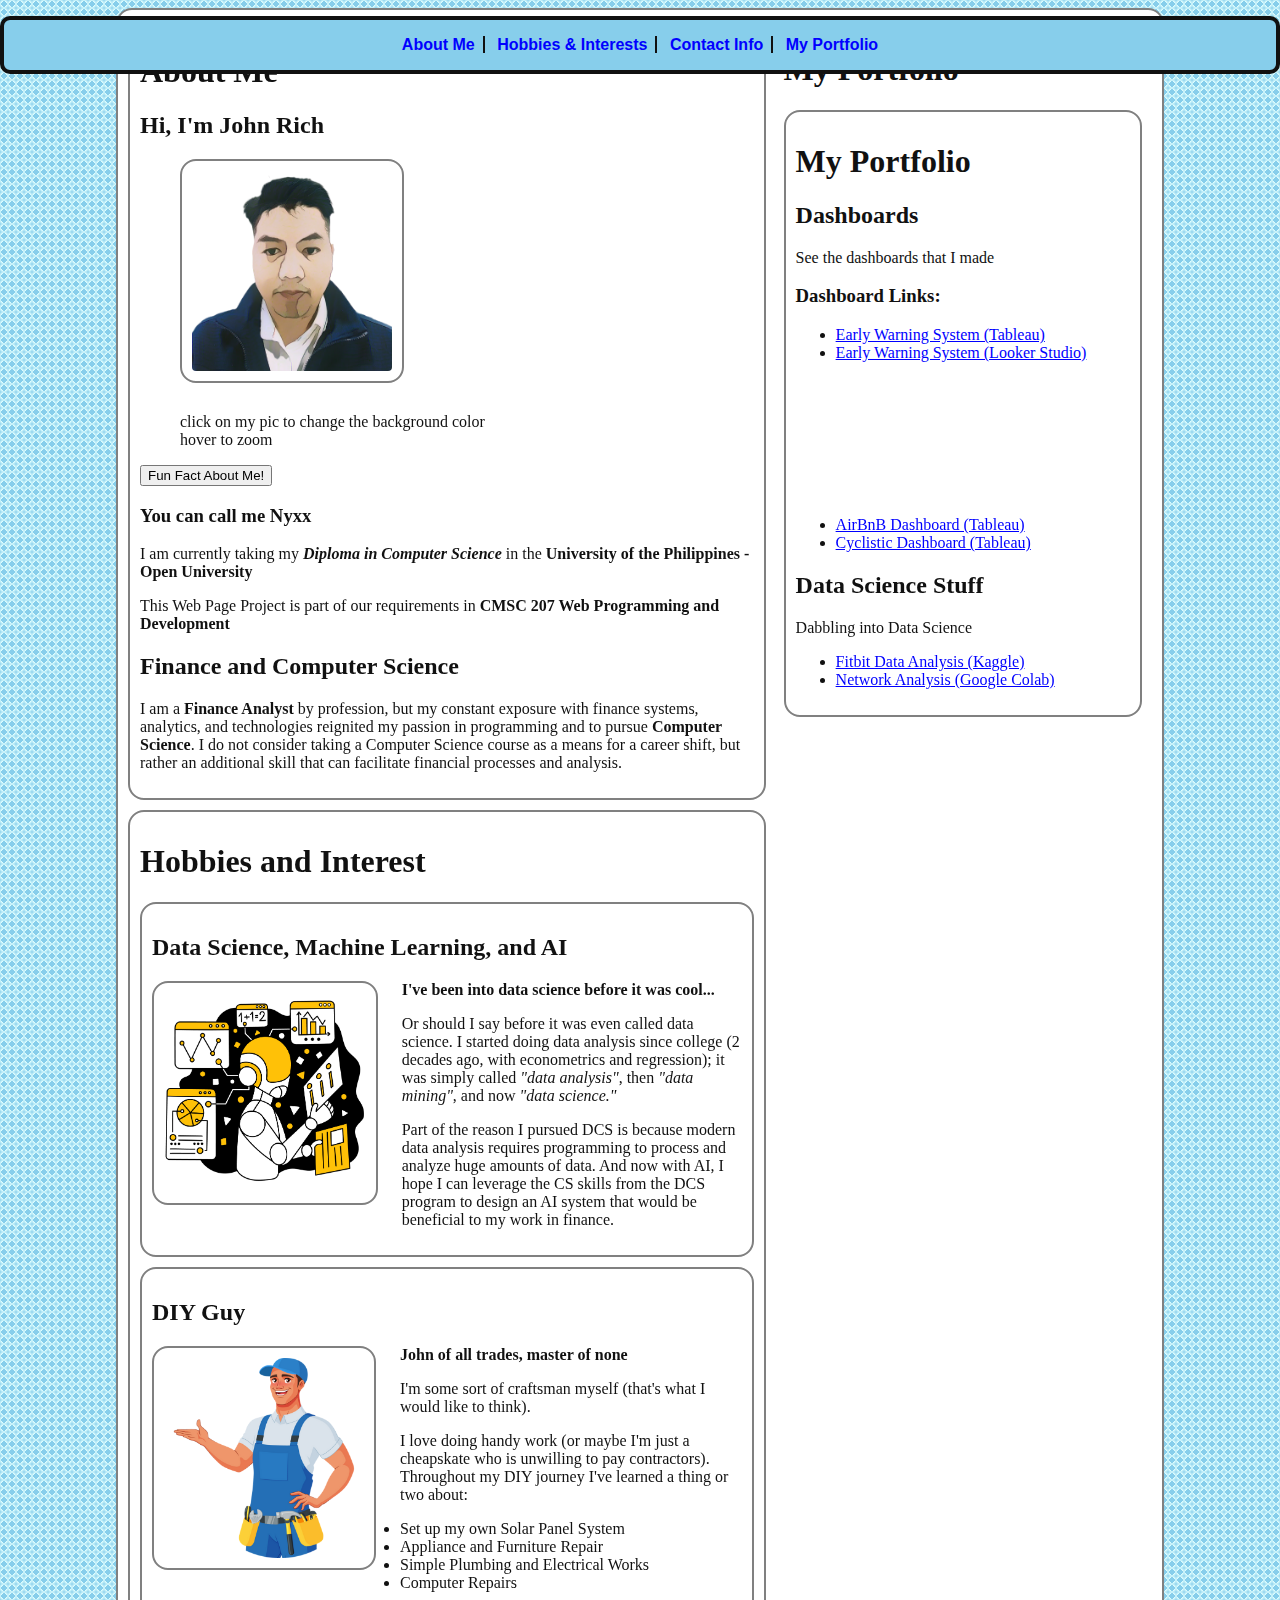
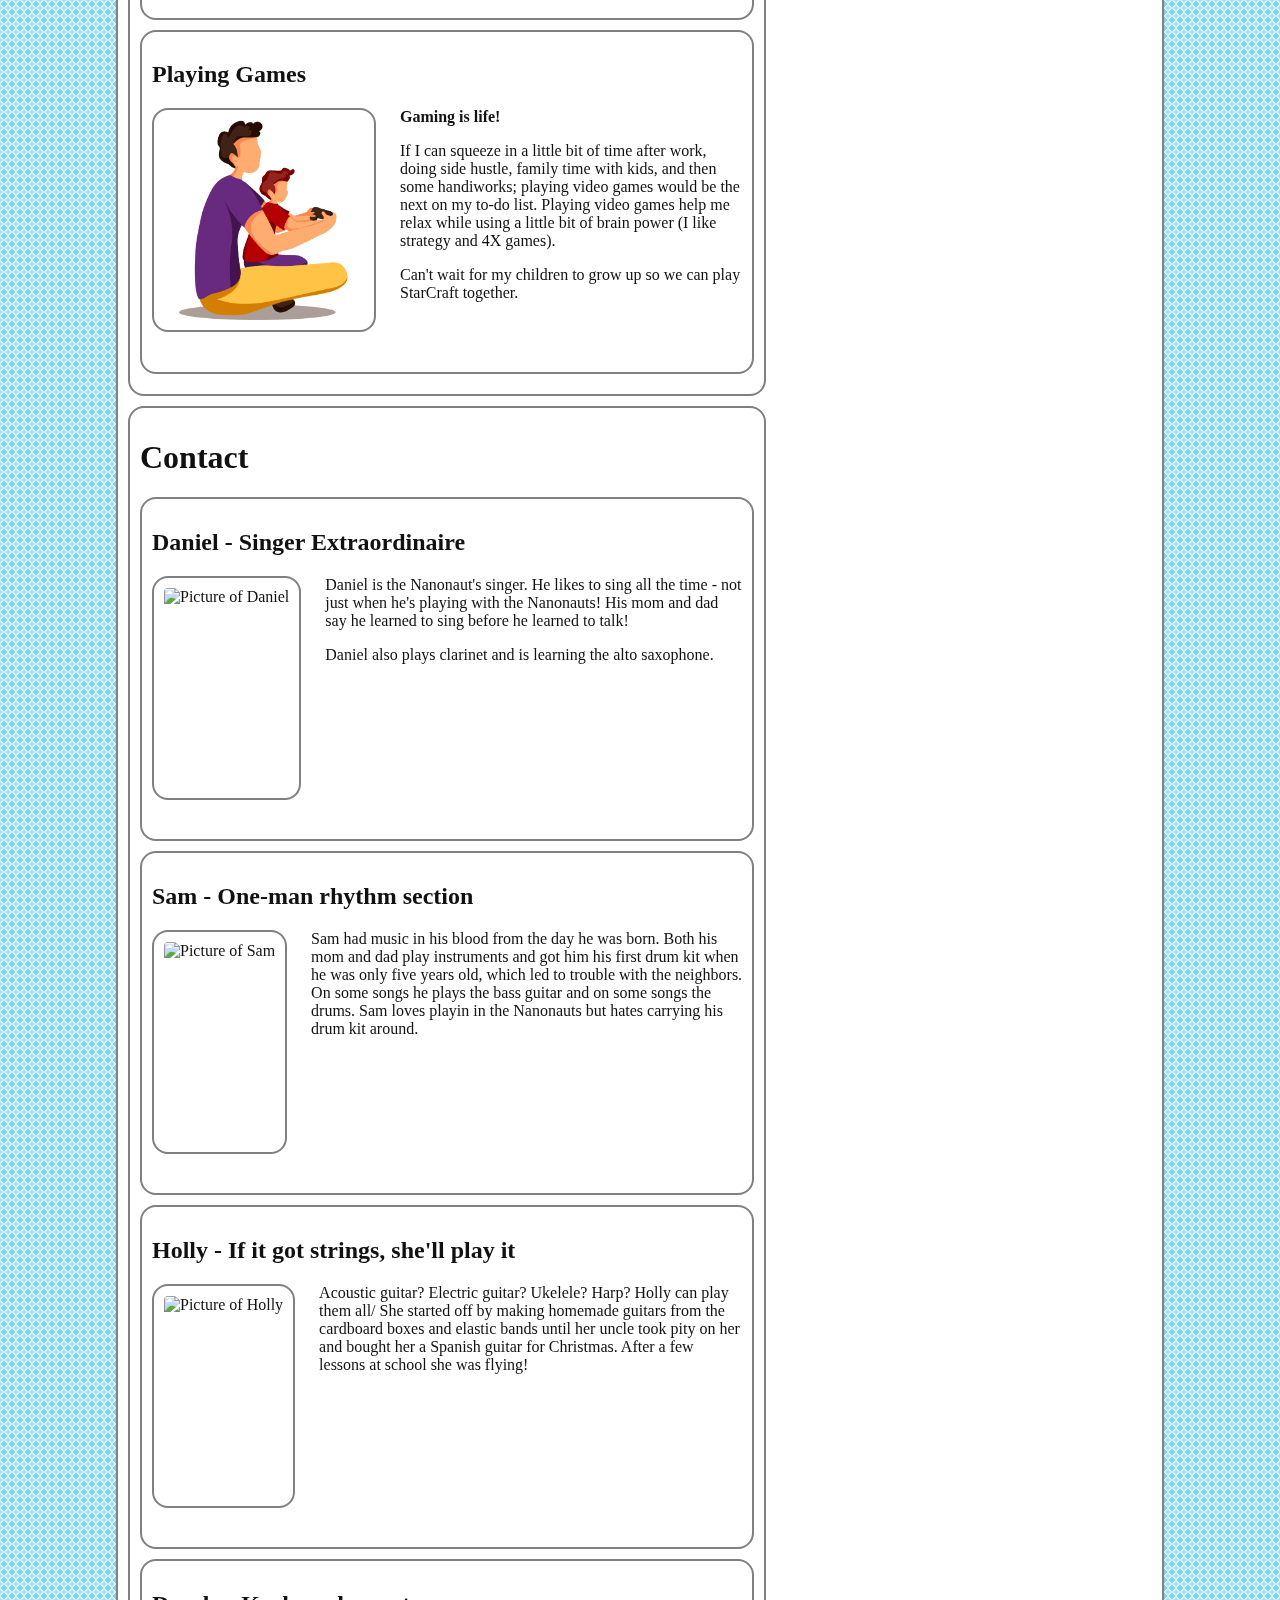
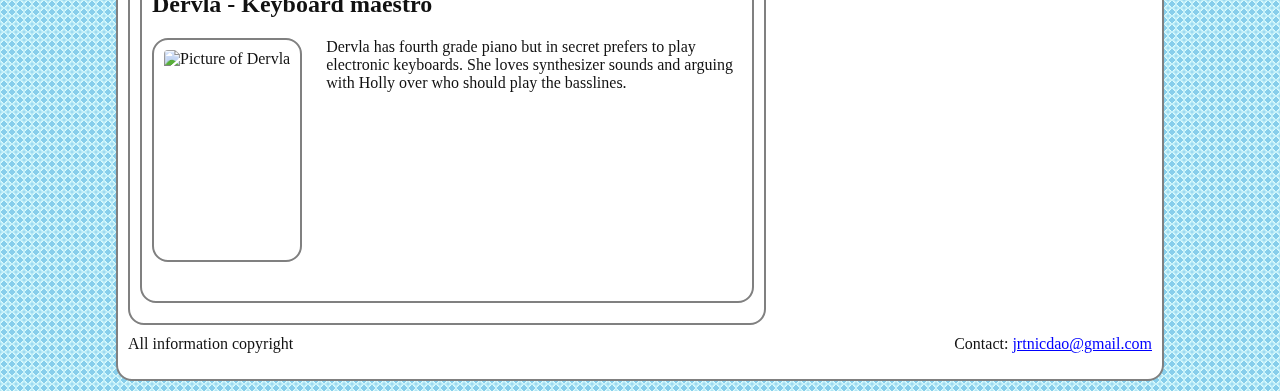
==== commit 1f517038: "Update index.html" ====
--- a/index.html
+++ b/index.html
@@ -83,7 +83,7 @@
 			<section>
 				<h2>DIY Guy</h2>
 				<p>
-					<img class="small" src="images/Handyman.png" alt="Picture of a Handyman"/>
+					<img class="small" src="images/HandyMan.png" alt="Picture of a Handyman"/>
 				</p>
 				<p><strong>John of all trades, master of none</strong></p>
 				<p>I'm some sort of craftsman myself (that's what I would like to think).</p>
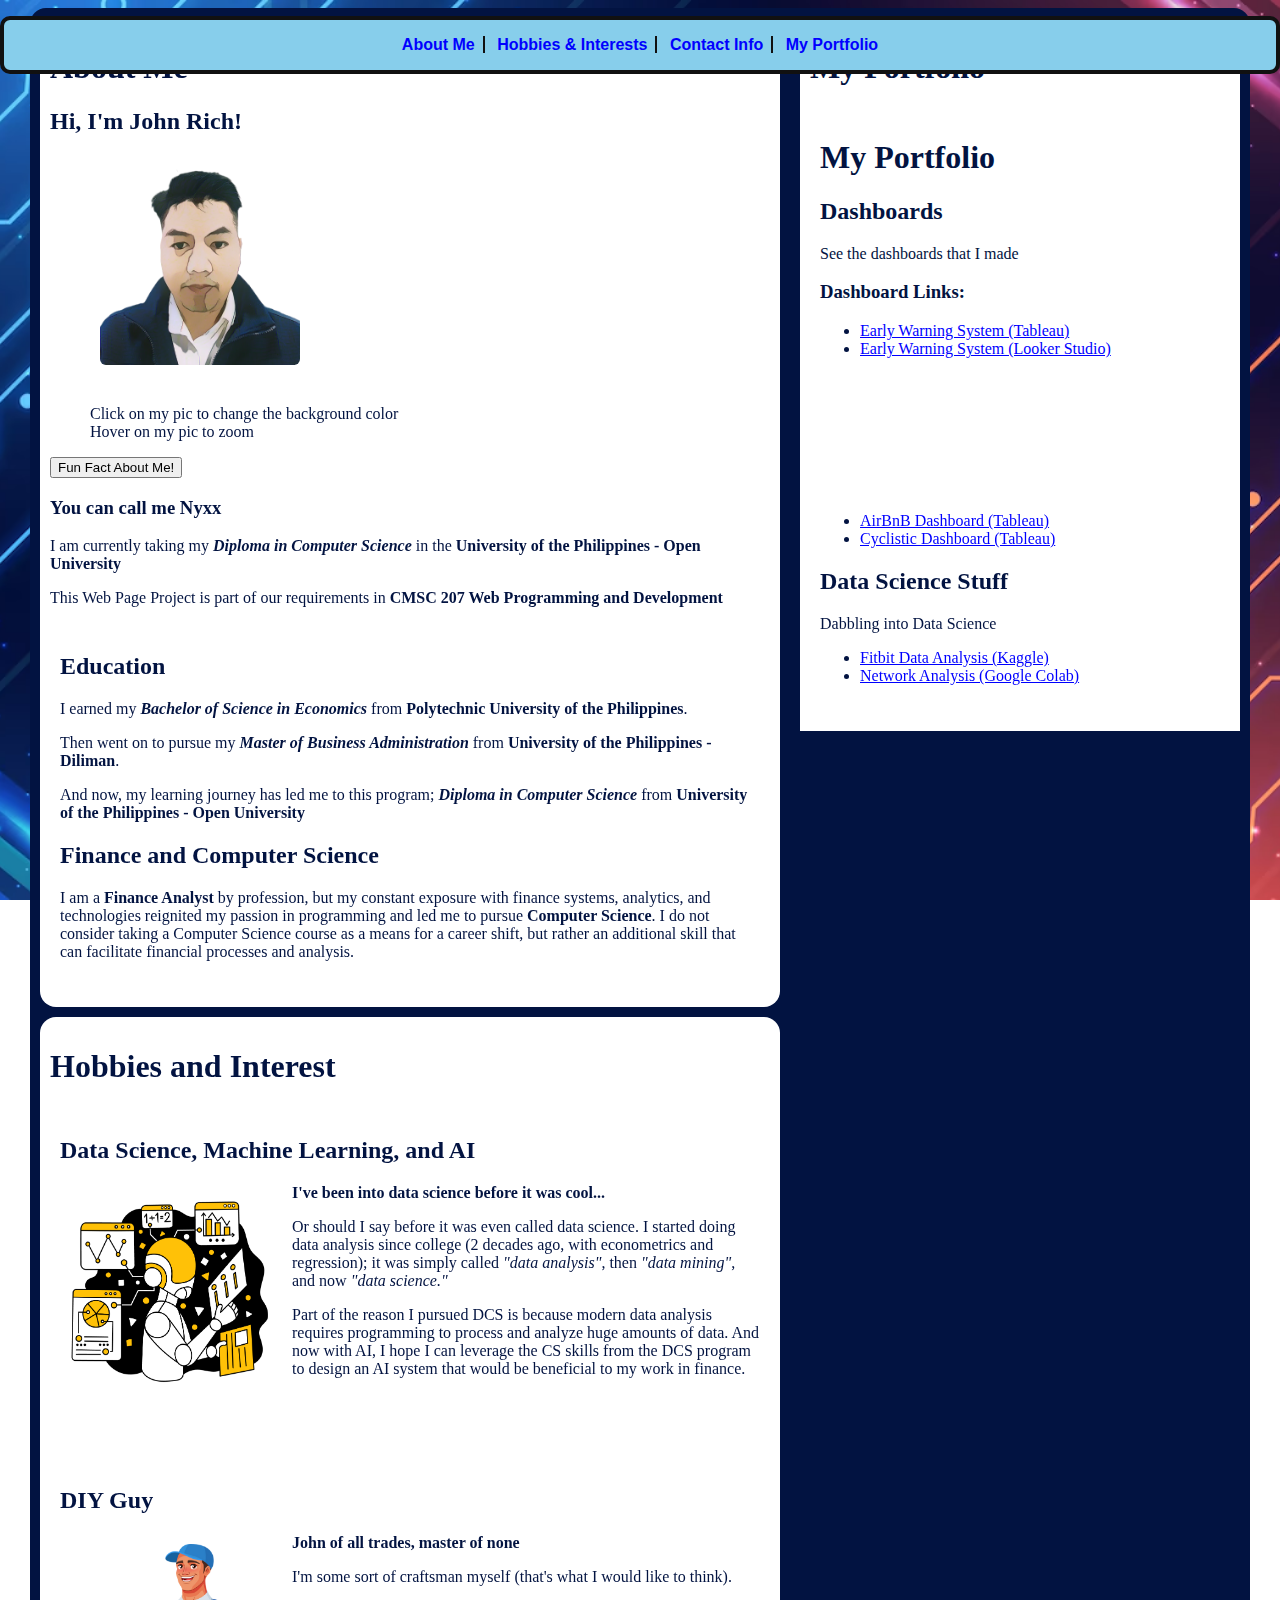
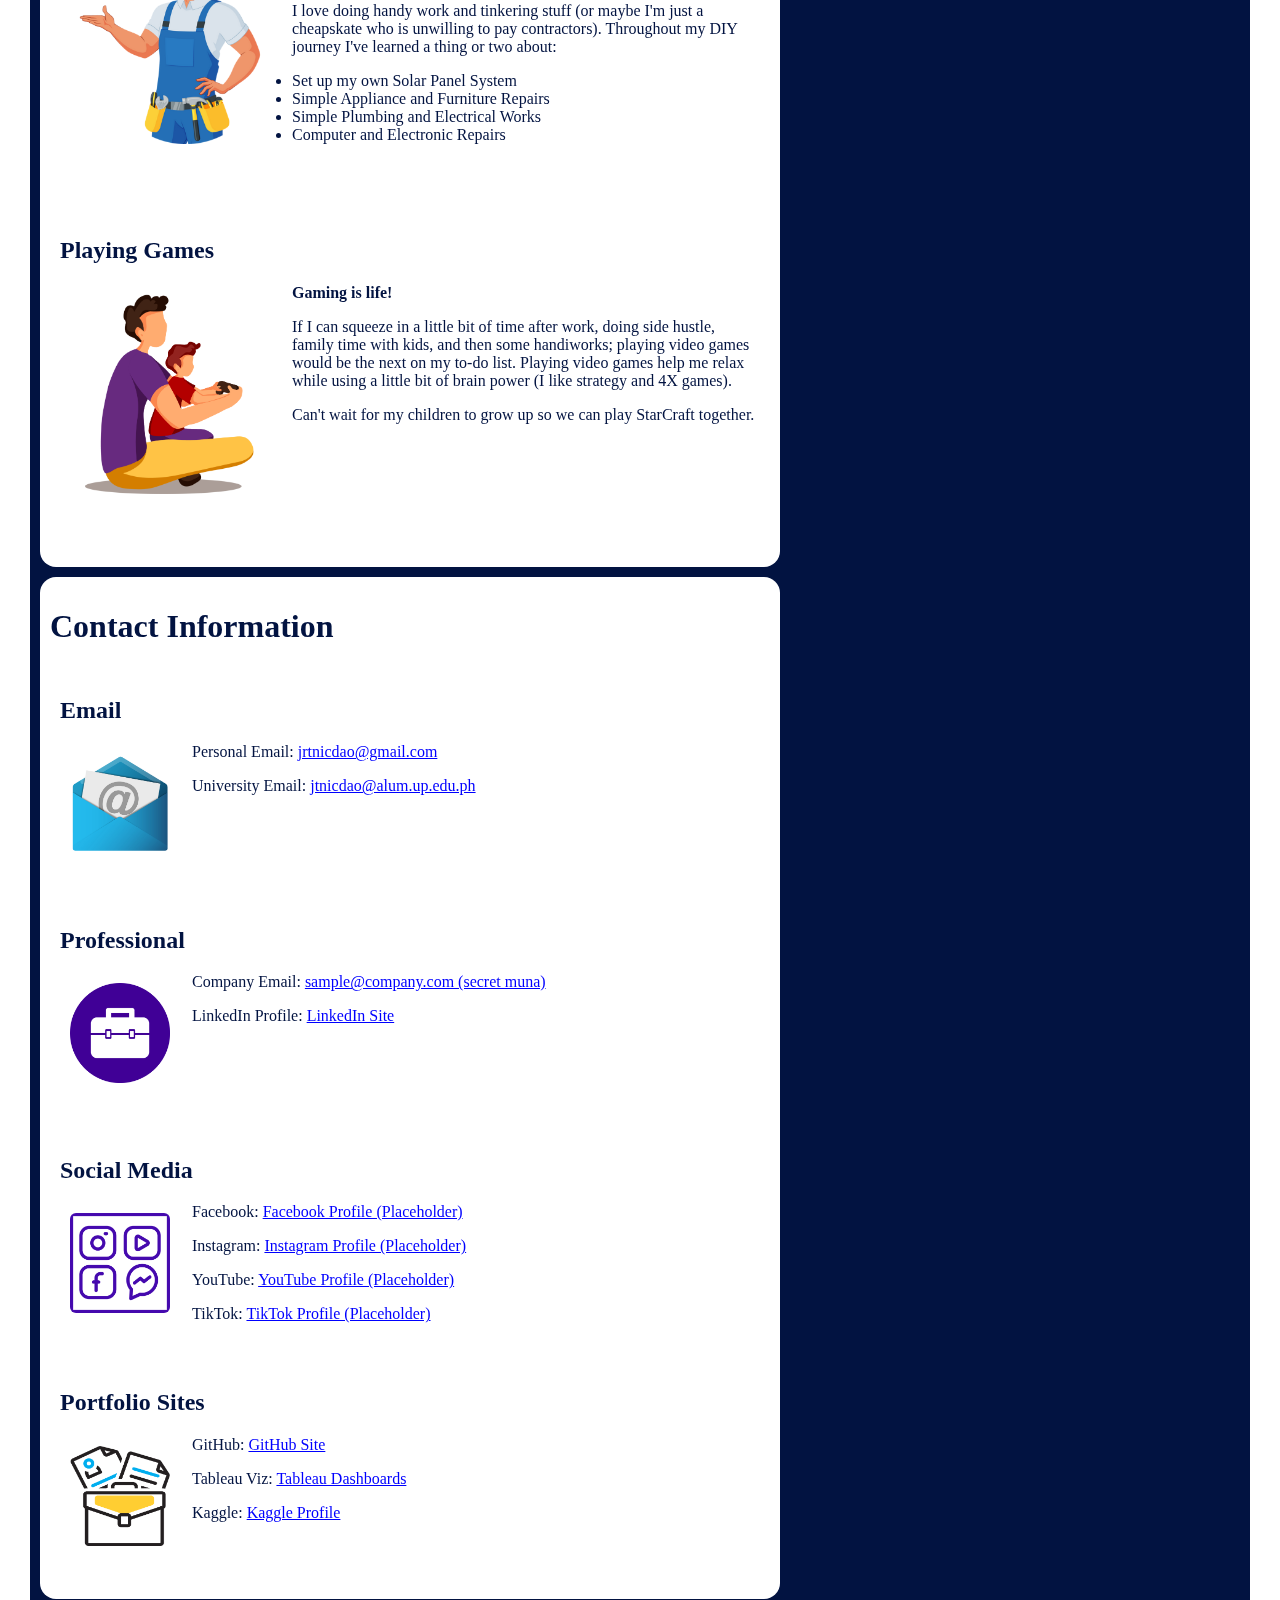
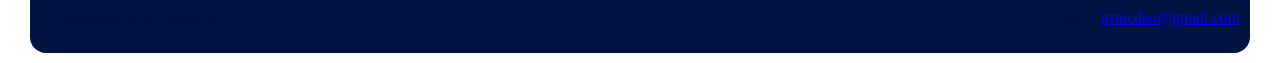
==== commit 153f0d84: "Add files via upload" ====
--- a/index.html
+++ b/index.html
@@ -1,14 +1,13 @@
 <!DOCTYPE html>
 <html>
 	<head>
-		<title>About Me</title>
-		<link type="text/css" rel="stylesheet"
-		href="css/stylesheet.css"/>
+		<title>Home</title>
+		<link type="text/css" rel="stylesheet" href="css/stylesheet.css"/>
 	</head>
 	<body>
 		<aside id="portfolio">
 			<h1>My Portfolio</h1>
-			<section>
+			<section id="sidesection">
 				<h1>My Portfolio</h1>
 				<h2>Dashboards</h2>
 				<p>See the dashboards that I made</p>
@@ -51,11 +50,11 @@
 		</header>
 		<article id="about">
 			<h1>About Me</h1>
-			<h2>Hi, I'm John Rich</h2>
+			<h2>Hi, I'm John Rich!</h2>
 			<figure>
 			<p><img id="display-image" src="images/profile.png" alt="Picture of Me" onclick="swapImage()"/ width="200px" height="200px"></p>
-			<figcaption>click on my pic to change the background color</figcaption>
-			<figcaption>hover to zoom</figcaption>
+			<figcaption>Click on my pic to change the background color</figcaption>
+			<figcaption>Hover on my pic to zoom</figcaption>
 			</figure>
 			
 			<button onclick="showFunFact()">Fun Fact About Me!</button>
@@ -64,9 +63,15 @@
 			<h3>You can call me Nyxx</h3>
 			<p>I am currently taking my <strong><em>Diploma in Computer Science</em></strong> in the <strong>University of the Philippines - Open University</strong></p>
 			<p>This Web Page Project is part of our requirements in <strong>CMSC 207 Web Programming and Development</strong></p>
-			
-			<h2>Finance and Computer Science</h2>
-			<p>I am a <strong>Finance Analyst</strong> by profession, but my constant exposure with finance systems, analytics, and technologies reignited my passion in programming and to pursue <strong>Computer Science</strong>. I do not consider taking a  Computer Science course as a means for a career shift, but rather an additional skill that can facilitate financial processes and analysis.</p>
+			<section>
+				<h2>Education</h2>
+				<p>I earned my <em><strong>Bachelor of Science in Economics</strong></em> from <strong>Polytechnic University of the Philippines</strong>.</p> 
+				<p>Then went on to pursue my <em><strong>Master of Business Administration</strong></em> from <strong>University of the Philippines - Diliman</strong>.</p> 
+				<p>And now, my learning journey has led me to this program; <em><strong>Diploma in Computer Science</strong></em> from <strong>University of the Philippines - Open University</strong></p>
+				
+				<h2>Finance and Computer Science</h2>
+				<p>I am a <strong>Finance Analyst</strong> by profession, but my constant exposure with finance systems, analytics, and technologies reignited my passion in programming and led me to pursue <strong>Computer Science</strong>. I do not consider taking a  Computer Science course as a means for a career shift, but rather an additional skill that can facilitate financial processes and analysis.</p>
+			</section>
 		</article>
 		
 		<article id="hobbies-interest">
@@ -87,12 +92,12 @@
 				</p>
 				<p><strong>John of all trades, master of none</strong></p>
 				<p>I'm some sort of craftsman myself (that's what I would like to think).</p>
-				<p>I love doing handy work (or maybe I'm just a cheapskate who is unwilling to pay contractors). Throughout my DIY journey I've learned a thing or two about:</p>
+				<p>I love doing handy work and tinkering stuff (or maybe I'm just a cheapskate who is unwilling to pay contractors). Throughout my DIY journey I've learned a thing or two about:</p>
 					<ul>
 						<li>Set up my own Solar Panel System</li>
-						<li>Appliance and Furniture Repair</li>
+						<li>Simple Appliance and Furniture Repairs</li>
 						<li>Simple Plumbing and Electrical Works</li>
-						<li>Computer Repairs</li>
+						<li>Computer and Electronic Repairs</li>
 					</ul>
 			</section>
 			<section>
@@ -106,40 +111,49 @@
 			</section>
 		</article>
 		<article id="contact">
-			<h1>Contact</h1>
-			<section>
-				<h2>Daniel - Singer Extraordinaire</h2>
+			<h1>Contact Information</h1>
+			<section class="contactsection">
+				<h2>Email</h2>
 				<p>
-					<img class="small" src="images/NINJA_BLUE.png" alt="Picture of Daniel"/>
+					<img class="logo" src="images/email.png" alt="Logo of email"/>
 				</p>
-				<p>Daniel is the Nanonaut's singer. He likes to sing all the time - not just when he's playing with the Nanonauts! His mom and dad say he learned to sing before he learned to talk!</p>
-				<p>Daniel also plays clarinet and is learning the alto saxophone.</p>
+				<p>Personal Email: <a href="mailto:jrtnicdao@gmail.com">jrtnicdao@gmail.com</a></p>
+				<p>University Email: <a href="mailto:jtnicdao@alum.up.edu.ph">jtnicdao@alum.up.edu.ph</a></p>
 			</section>
-			<section>
-				<h2>Sam - One-man rhythm section</h2>
+			
+			<section class="contactsection">
+				<h2>Professional</h2>
 				<p>
-					<img class="small" src="images/NINJA_GREEN.png" alt="Picture of Sam"/>
+					<img class="logo" src="images/professional.png" alt="Logo of professional"/>
 				</p>
-				<p>Sam had music in his blood from the day he was born. Both his mom and dad play instruments and got him his first drum kit when he was only five years old, which led to trouble with the neighbors. On some songs he plays the bass guitar and on some songs the drums. Sam loves playin in the Nanonauts but hates carrying his drum kit around.</p>
+				<p>Company Email: <a href="mailto:jrtnicdao@gmail.com">sample@company.com (secret muna)</a></p>
+				<p>LinkedIn Profile: <a href="https://www.linkedin.com/in/john-rich-nicdao/" target="_blank">LinkedIn Site</a></p>
 			</section>
-			<section>
-				<h2>Holly - If it got strings, she'll play it</h2>
+			
+			<section class="contactsection">
+				<h2>Social Media</h2>
 				<p>
-					<img class="small" src="images/NINJA_YELLOW.png" alt="Picture of Holly"/>
+					<img class="logo" src="images/social.png" alt="Logo of social media"/>
 				</p>
-				<p>Acoustic guitar? Electric guitar? Ukelele? Harp? Holly can play them all/ She started off by making homemade guitars from the cardboard boxes and elastic bands until her uncle took pity on her and bought her a Spanish guitar for Christmas. After a few lessons at school she was flying!</p>
-			</section>		
-			<section>
-				<h2>Dervla - Keyboard maestro</h2>
+				<p>Facebook: <a href="https://www.linkedin.com/in/john-rich-nicdao/" target="_blank">Facebook Profile (Placeholder)</a></p>
+				<p>Instagram: <a href="https://www.linkedin.com/in/john-rich-nicdao/" target="_blank">Instagram Profile (Placeholder)</a></p>
+				<p>YouTube: <a href="https://www.linkedin.com/in/john-rich-nicdao/" target="_blank">YouTube Profile (Placeholder)</a></p>
+				<p>TikTok: <a href="https://www.linkedin.com/in/john-rich-nicdao/" target="_blank">TikTok Profile (Placeholder)</a></p>
+			</section>
+			
+			<section class="contactsection">
+				<h2>Portfolio Sites</h2>
 				<p>
-					<img class="small" src="images/NINJA_RED.png" alt="Picture of Dervla"/>
+					<img class="logo" src="images/portfolio.png" alt="Logo of portolio"/>
 				</p>
-				<p>Dervla has fourth grade piano but in secret prefers to play electronic keyboards. She loves synthesizer sounds and arguing with Holly over who should play the basslines.</p>
+				<p>GitHub: <a href="https://github.com/jrtnicdao" target="_blank">GitHub Site</a></p>
+				<p>Tableau Viz: <a href="https://public.tableau.com/app/profile/john.rich.nicdao/vizzes" target="_blank">Tableau Dashboards</a></p>
+				<p>Kaggle: <a href="https://www.kaggle.com/nyxx777" target="_blank">Kaggle Profile</a></p>
 			</section>
 		</article>
 
 		<footer>
-			<p class="copyright">All information copyright</p>
+			<p class="copyright">All information copyright ©</p>
 			<p class="contact">Contact: <a href="mailto:jrtnicdao@gmail.com">jrtnicdao@gmail.com</a></p>
 		</footer>
 	</body>
@@ -159,4 +173,4 @@
 	}
 	</script>
 
-</html>
+</html>--- a/css/stylesheet.css
+++ b/css/stylesheet.css
@@ -1,3 +1,5 @@
+/* Change the Color of Links*/
+
 a:link {
 color: blue;
 }
@@ -8,6 +10,7 @@
 
 a:hover {
 text-decoration: underline;
+color: red;
 }
 
 a:active {
@@ -49,7 +52,7 @@
 background-color: #BA99C0;
 }
 
-/* technical stuff - set sizing to border box method */
+
 /* set sizing to border box method */
 
 html {
@@ -60,31 +63,28 @@
 box-sizing: inherit;
 }
 
-/* style the various structural elements */
-
-html {
-background-color: White;
-}
-
 /* set maximum and minimum widths for the body anc center within the viewport */
 
 body {
-background-color: White;
-color: #111111;
+background-color: #021341;
+color: #021341;
 font-family: calibri;
 margin-left: auto;
 margin-right: auto;
-max-width: 1024px;
+max-width: 1200px;
 min-width: 256px;
 padding-left: 24px;
 padding-right: 24px;
 padding-top: 50px; 
 }
 
-/* add a fancy background*/
+/* add a fancy background ;*/
+
 html {
-background: radial-gradient(circle, SkyBlue, SkyBlue 50%, LightCyan 50%, SkyBlue);
-background-size: 8px 8px;
+  background-image: url(../images/Wallpaper.avif); /* Learnings: you need the two dots in front of the directory */
+  background-position: center;
+  background-size: cover;
+  background-attachment: fixed;
 }
 
 /* header */
@@ -134,18 +134,24 @@
 text-decoration: underline;
 }
 
-/* biographies */
+/* Adjust Sections */
 
 section {
-background-color: #FFFFFF;
-margin-bottom: 24px;
+background-color: White;
+margin-bottom: 12px;
 min-height: 320px;
-padding-left: 24px;
-padding-right: 24px;
+padding-left: 12px;
+padding-right: 12px;
+}
+
+/* Change the background color of the sections */
+section:hover {
+background-color: #F3AC74;
 }
 
 /* the aside */
 aside {
+background-color: White;
 }
 
 /* footer */
@@ -160,14 +166,24 @@
 }
 
 
-
 /* small images are set to 200px in height */
 
 img.small {
 float: left;
 height: 200px;
-margin-bottom: 24px;
-margin-right: 24px;
+width: 200px;
+margin-bottom: 12px;
+margin-right: 12px;
+background-color: White;
+padding: 10px;
+}
+
+img.logo {
+float: left;
+height: 100px;
+width: 100px;
+margin-bottom: 12px;
+margin-right: 12px;
 background-color: White;
 padding: 10px;
 }
@@ -186,7 +202,7 @@
 
 /* add the same style of border to the elements which are to have borders */
 body, section, img, article {
-border: 2px solid Gray;
+border: 2px;
 padding: 10px;
 border-radius: 16px;
 margin-bottom: 10px;
@@ -196,6 +212,7 @@
 @media all and (min-width: 900px)
 {
 article {
+background-color: White;
 float: left;
 width: 60%;
 }
@@ -220,50 +237,28 @@
     text-align: center;
 }
 
-
-/* Navigation menu styling 
-nav ul {
-    list-style: none;
-    display: flex;
-    justify-content: center;
-}
-*/
-
-
-/*
-nav ul li {
-    margin: 0 15px;
-}
-
-nav ul li a {
-    color: white;
-    text-decoration: none;
-    font-size: 18px;
-    font-weight: bold;
-    transition: color 0.3s;
-}
-
-nav ul li a:hover {
-    color: #00c4ff;
-}
-*/
-/* Push content down to prevent it from being hidden under navbar 
-body {
-    padding-top: 50px;
-}
-*/
-/* Make it responsive 
-@media (max-width: 600px) {
-    nav ul {
-        flex-direction: column;
-    }
-
-    nav ul li {
-        margin: 5px 0;
-    }
-}
-*/
-
+/* Make the image slightly larger on hover */
 #display-image:hover {
-  transform: scale(1.5); /* Make the image slightly larger on hover */
+transform: scale(1.4);
+background-color: #8FE3FF;
+}
+
+/* Change the background color of the side section */
+#sidesection:hover {
+background-color: #98E6FC;
+}
+
+#sidesection {
+background-color: White;
+}
+
+/* Adjust the Contact Section*/
+
+section.contactsection:hover {
+background-color: #98E6FC;
+}
+
+section.contactsection {
+min-height: 200px;
+
 }